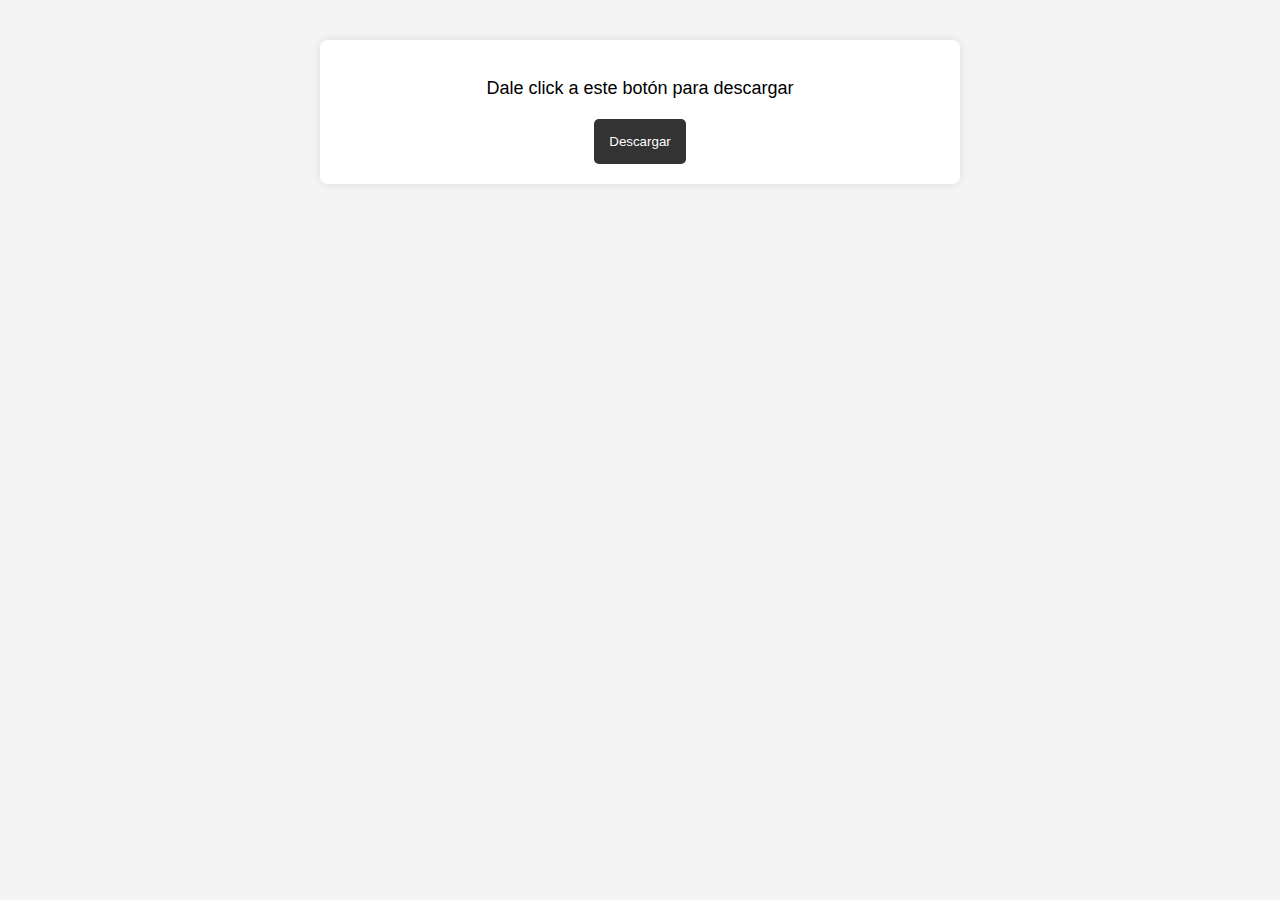
==== descarga.html @ 4c1e17e5 "Initial commit" ====
<!DOCTYPE html>
<html lang="es">
<head>
    <meta charset="UTF-8">
    <meta name="viewport" content="width=device-width, initial-scale=1.0">
    <title>Descarga</title>
    <style>
        body {
            font-family: Arial, sans-serif;
            margin: 0;
            padding: 20px;
            background-color: #f4f4f4;
            text-align: center;
        }

        #download-container {
            max-width: 600px;
            margin: 20px auto;
            padding: 20px;
            background-color: #fff;
            border-radius: 8px;
            box-shadow: 0 0 10px rgba(0, 0, 0, 0.1);
        }

        #download-message {
            font-size: 18px;
            margin-bottom: 20px;
        }

        #download-button {
            padding: 15px;
            background-color: #333;
            color: #fff;
            border: none;
            border-radius: 5px;
            cursor: pointer;
        }

        #download-button:hover {
            background-color: #555;
        }
    </style>
</head>
<body>
    <div id="download-container">
        <p id="download-message">Dale click a este botón para descargar</p>
        <button id="download-button" onclick="downloadFile()">Descargar</button>
    </div>

  <script>
      function downloadFile() {
          // Redirige a la URL de descarga
          window.location.href = "https://mega.nz/file/VOVTEA5B#AHqRubXVF3zL6wEGU4duKNMfrTqzlwrekqdgAkur_J8";
      }
  </script>
</body>
</html>
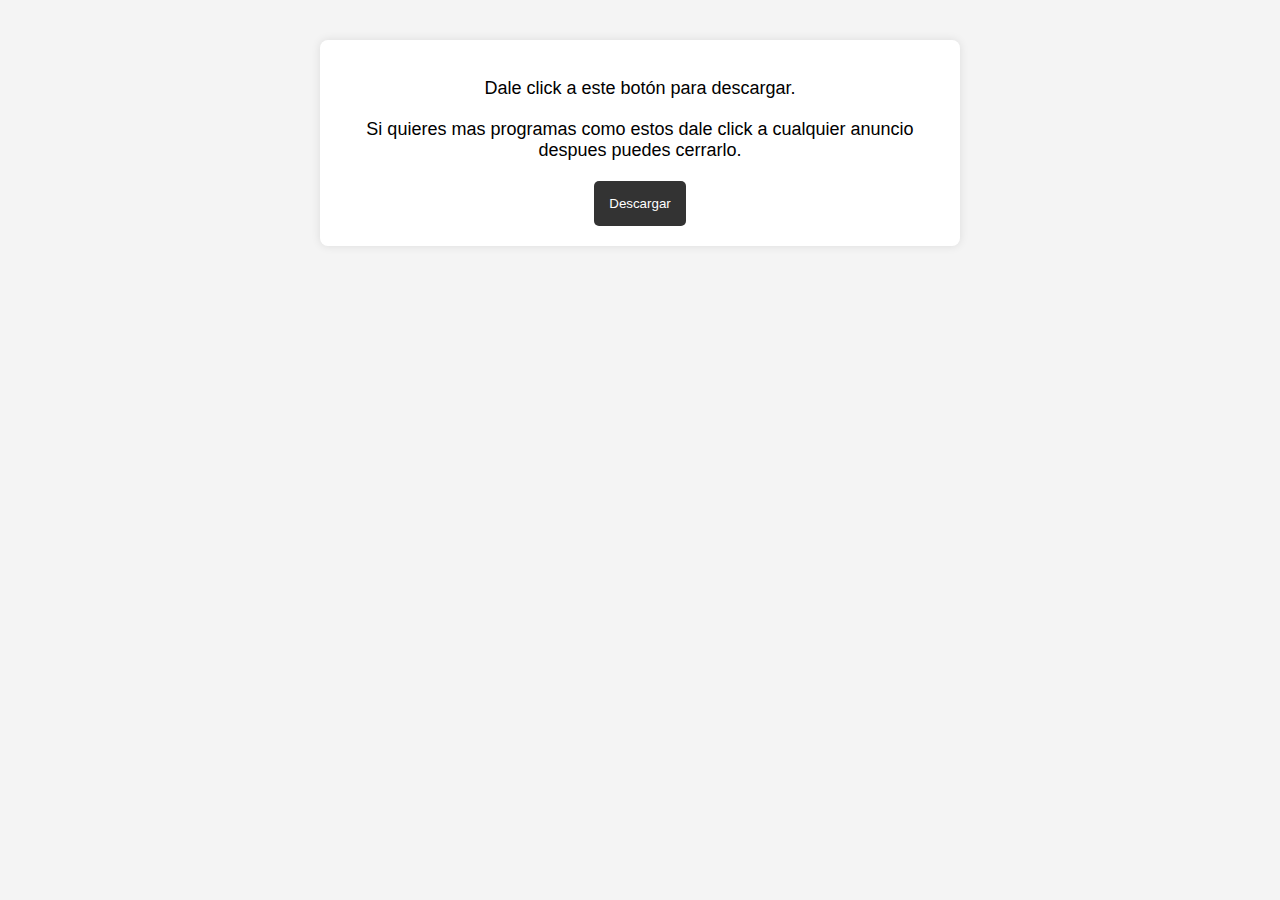
==== commit ceb8f56c: "xd" ====
--- a/descarga.html
+++ b/descarga.html
@@ -36,22 +36,189 @@
             cursor: pointer;
         }
 
+        #download-button:disabled {
+            background-color: #888;
+            cursor: not-allowed;
+        }
+
         #download-button:hover {
             background-color: #555;
         }
     </style>
 </head>
 <body>
+    <script type="text/javascript">
+        atOptions = {
+          'key' : '7dec87aea4a2ea62d77d71257e37b061',
+          'format' : 'iframe',
+          'height' : 60,
+          'width' : 468,
+          'params' : {}
+        };
+        document.write('<scr' + 'ipt type="text/javascript" src="//www.topcreativeformat.com/7dec87aea4a2ea62d77d71257e37b061/invoke.js"></scr' + 'ipt>');
+    </script>
+    <script type="text/javascript">
+        atOptions = {
+          'key' : '7dec87aea4a2ea62d77d71257e37b061',
+          'format' : 'iframe',
+          'height' : 60,
+          'width' : 468,
+          'params' : {}
+        };
+        document.write('<scr' + 'ipt type="text/javascript" src="//www.topcreativeformat.com/7dec87aea4a2ea62d77d71257e37b061/invoke.js"></scr' + 'ipt>');
+    </script>
+    <script type="text/javascript">
+        atOptions = {
+          'key' : '7dec87aea4a2ea62d77d71257e37b061',
+          'format' : 'iframe',
+          'height' : 60,
+          'width' : 468,
+          'params' : {}
+        };
+        document.write('<scr' + 'ipt type="text/javascript" src="//www.topcreativeformat.com/7dec87aea4a2ea62d77d71257e37b061/invoke.js"></scr' + 'ipt>');
+    </script>
+    <script type="text/javascript">
+        atOptions = {
+          'key' : '7dec87aea4a2ea62d77d71257e37b061',
+          'format' : 'iframe',
+          'height' : 60,
+          'width' : 468,
+          'params' : {}
+        };
+        document.write('<scr' + 'ipt type="text/javascript" src="//www.topcreativeformat.com/7dec87aea4a2ea62d77d71257e37b061/invoke.js"></scr' + 'ipt>');
+    </script>
     <div id="download-container">
-        <p id="download-message">Dale click a este botón para descargar</p>
+        <p id="download-message">Dale click a este botón para descargar.</p>
+        <p id="download-message">Si quieres mas programas como estos dale click a cualquier anuncio despues puedes cerrarlo.</p>
         <button id="download-button" onclick="downloadFile()">Descargar</button>
     </div>
-
-  <script>
+<script>
       function downloadFile() {
           // Redirige a la URL de descarga
           window.location.href = "https://mega.nz/file/VOVTEA5B#AHqRubXVF3zL6wEGU4duKNMfrTqzlwrekqdgAkur_J8";
       }
   </script>
+    <script type='text/javascript' src='//pl22659516.profitablegatecpm.com/3a/d1/d4/3ad1d47b2dcfb5987461e3725930c1b0.js'></script>
+    <script type="text/javascript">
+        atOptions = {
+          'key' : '57533f03b8f42fa8d99a16b6bb509c72',
+          'format' : 'iframe',
+          'height' : 90,
+          'width' : 728,
+          'params' : {}
+        };
+        document.write('<scr' + 'ipt type="text/javascript" src="//www.topcreativeformat.com/57533f03b8f42fa8d99a16b6bb509c72/invoke.js"></scr' + 'ipt>');
+    </script>
+    <script type="text/javascript">
+        atOptions = {
+          'key' : '57533f03b8f42fa8d99a16b6bb509c72',
+          'format' : 'iframe',
+          'height' : 90,
+          'width' : 728,
+          'params' : {}
+        };
+        document.write('<scr' + 'ipt type="text/javascript" src="//www.topcreativeformat.com/57533f03b8f42fa8d99a16b6bb509c72/invoke.js"></scr' + 'ipt>');
+    </script>
+    <script type="text/javascript">
+        atOptions = {
+          'key' : '57533f03b8f42fa8d99a16b6bb509c72',
+          'format' : 'iframe',
+          'height' : 90,
+          'width' : 728,
+          'params' : {}
+        };
+        document.write('<scr' + 'ipt type="text/javascript" src="//www.topcreativeformat.com/57533f03b8f42fa8d99a16b6bb509c72/invoke.js"></scr' + 'ipt>');
+    </script>
+    <script type="text/javascript">
+        atOptions = {
+          'key' : '57533f03b8f42fa8d99a16b6bb509c72',
+          'format' : 'iframe',
+          'height' : 90,
+          'width' : 728,
+          'params' : {}
+        };
+        document.write('<scr' + 'ipt type="text/javascript" src="//www.topcreativeformat.com/57533f03b8f42fa8d99a16b6bb509c72/invoke.js"></scr' + 'ipt>');
+    </script>
+    <script type="text/javascript">
+        atOptions = {
+          'key' : '57533f03b8f42fa8d99a16b6bb509c72',
+          'format' : 'iframe',
+          'height' : 90,
+          'width' : 728,
+          'params' : {}
+        };
+        document.write('<scr' + 'ipt type="text/javascript" src="//www.topcreativeformat.com/57533f03b8f42fa8d99a16b6bb509c72/invoke.js"></scr' + 'ipt>');
+    </script>
+    <script type="text/javascript">
+        atOptions = {
+          'key' : '57533f03b8f42fa8d99a16b6bb509c72',
+          'format' : 'iframe',
+          'height' : 90,
+          'width' : 728,
+          'params' : {}
+        };
+        document.write('<scr' + 'ipt type="text/javascript" src="//www.topcreativeformat.com/57533f03b8f42fa8d99a16b6bb509c72/invoke.js"></scr' + 'ipt>');
+    </script>
+    <script type="text/javascript">
+        atOptions = {
+          'key' : '57533f03b8f42fa8d99a16b6bb509c72',
+          'format' : 'iframe',
+          'height' : 90,
+          'width' : 728,
+          'params' : {}
+        };
+        document.write('<scr' + 'ipt type="text/javascript" src="//www.topcreativeformat.com/57533f03b8f42fa8d99a16b6bb509c72/invoke.js"></scr' + 'ipt>');
+    </script>
+    <script type="text/javascript">
+        atOptions = {
+          'key' : '57533f03b8f42fa8d99a16b6bb509c72',
+          'format' : 'iframe',
+          'height' : 90,
+          'width' : 728,
+          'params' : {}
+        };
+        document.write('<scr' + 'ipt type="text/javascript" src="//www.topcreativeformat.com/57533f03b8f42fa8d99a16b6bb509c72/invoke.js"></scr' + 'ipt>');
+    </script>
+    <script type="text/javascript">
+        atOptions = {
+          'key' : '57533f03b8f42fa8d99a16b6bb509c72',
+          'format' : 'iframe',
+          'height' : 90,
+          'width' : 728,
+          'params' : {}
+        };
+        document.write('<scr' + 'ipt type="text/javascript" src="//www.topcreativeformat.com/57533f03b8f42fa8d99a16b6bb509c72/invoke.js"></scr' + 'ipt>');
+    </script>
+  <script type="text/javascript">
+      atOptions = {
+        'key' : '57533f03b8f42fa8d99a16b6bb509c72',
+        'format' : 'iframe',
+        'height' : 90,
+        'width' : 728,
+        'params' : {}
+      };
+      document.write('<scr' + 'ipt type="text/javascript" src="//www.topcreativeformat.com/57533f03b8f42fa8d99a16b6bb509c72/invoke.js"></scr' + 'ipt>');
+  </script>
+  <script type="text/javascript">
+      atOptions = {
+        'key' : '57533f03b8f42fa8d99a16b6bb509c72',
+        'format' : 'iframe',
+        'height' : 90,
+        'width' : 728,
+        'params' : {}
+      };
+      document.write('<scr' + 'ipt type="text/javascript" src="//www.topcreativeformat.com/57533f03b8f42fa8d99a16b6bb509c72/invoke.js"></scr' + 'ipt>');
+  </script>
+  <script type="text/javascript">
+      atOptions = {
+        'key' : '57533f03b8f42fa8d99a16b6bb509c72',
+        'format' : 'iframe',
+        'height' : 90,
+        'width' : 728,
+        'params' : {}
+      };
+      document.write('<scr' + 'ipt type="text/javascript" src="//www.topcreativeformat.com/57533f03b8f42fa8d99a16b6bb509c72/invoke.js"></scr' + 'ipt>');
+  </script>
+  
 </body>
 </html>
